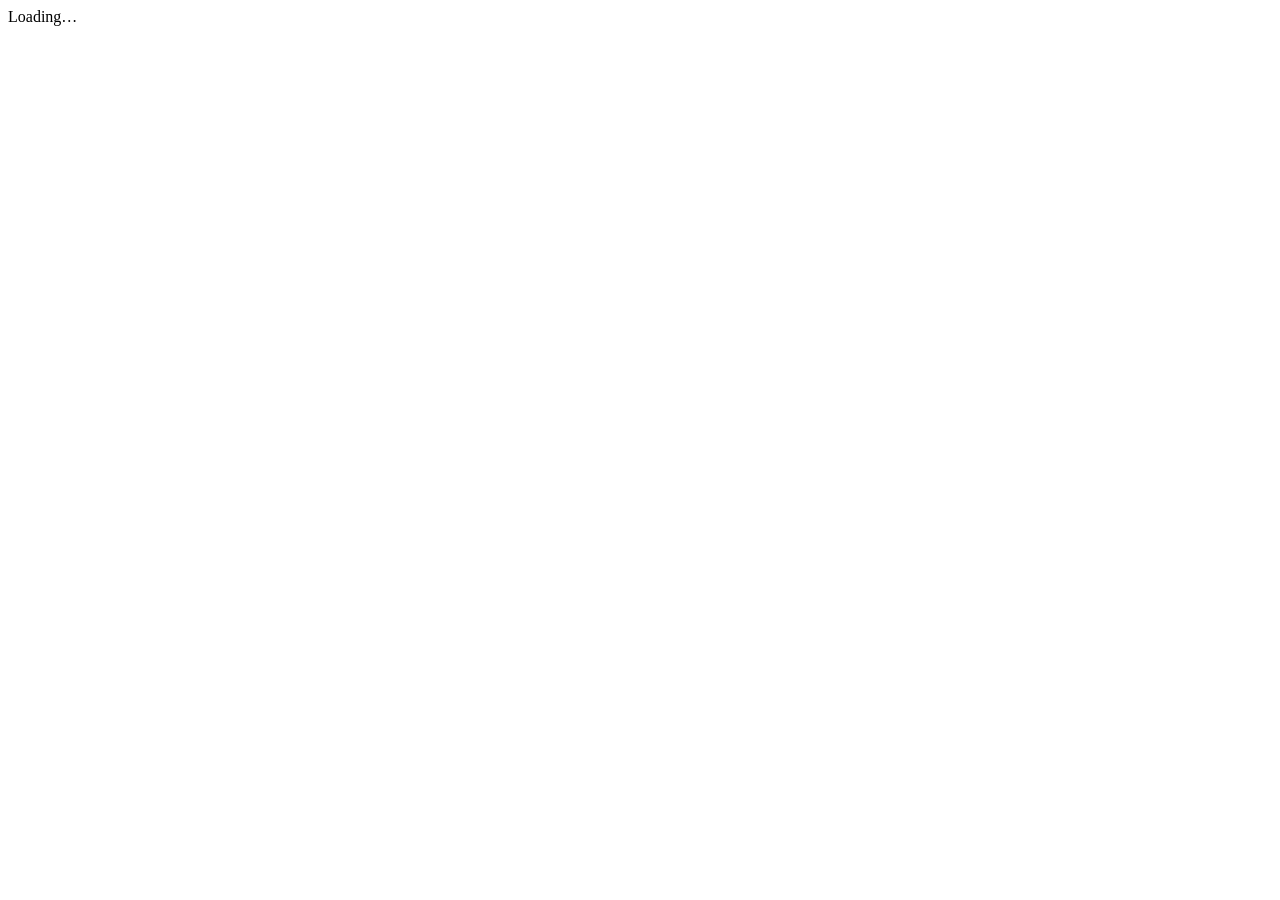
==== stay.html @ 92c52d18 "Add stay page" ====
<!doctype html>
<html lang="en">
<head>
<meta charset="utf-8">
<meta name="viewport" content="width=device-width,initial-scale=1,viewport-fit=cover">
<title>Pinoy BnB Stays</title>
<meta name="theme-color" content="#000000">
<link rel="icon" href="data:image/svg+xml,%3Csvg xmlns='http://www.w3.org/2000/svg' viewBox='0 0 56 52'%3E%3Cpath d='M6 24 L28 8 L50 24 Z' fill='%23D9B45A'/%3E%3Crect x='12' y='24' width='32' height='14' fill='none' stroke='%23D9B45A' stroke-width='3'/%3E%3Cpath d='M15 38 V48 M41 38 V48 M28 38 V48' stroke='%23D9B45A' stroke-width='3'/%3E%3C/svg%3E">
<link rel="preconnect" href="https://fonts.googleapis.com">
<link href="https://fonts.googleapis.com/css2?family=Plus+Jakarta+Sans:wght@400;500;600;700;800&family=Cormorant+Garamond:wght@500;600&display=swap" rel="stylesheet">
<link rel="stylesheet" href="assets/app.css">
</head>
<body>
<div class="dots" aria-hidden="true"></div>
<div class="wrap">
  <div id="hdr"></div>
  <div class="stay" id="stay"><div class="empty">Loading…</div></div>
</div>
<div class="bar" id="bar" hidden></div>
<script src="assets/app.js"></script>
<script>
(function () {
  var S = STAYS, $ = function (id) { return document.getElementById(id); };
  $('hdr').innerHTML = S.header('stays');
  var qs = new URLSearchParams(location.search);
  var st = { s: null, unit: '', ci: qs.get('in') || '', co: qs.get('out') || '', g: Number(qs.get('guests')) || 2, sending: false, done: null };
  var bp = new URLSearchParams();
  ['in', 'out', 'guests'].forEach(function (k) { if (qs.get(k)) bp.set(k, qs.get(k)); });
  var back = './' + (bp.toString() ? '?' + bp : '');

  S.rpc('stays_get', { p_id: qs.get('id') || '' }).then(function (r) {
    if (!r.ok || !r.data) {
      $('stay').innerHTML = '<a class="back" href="./">← All stays</a><div class="empty">' + (r.ok ? 'This stay is no longer listed.' : S.esc(r.error)) + '</div>';
      return;
    }
    st.s = r.data;
    var us = S.units(st.s);
    var fits = us.filter(function (u) { return (Number(u.max) || Number(u.included) || 0) >= st.g; });
    st.unit = (fits[0] || us[0] || {}).key || '';
    if (st.ci && st.ci < S.today()) { st.ci = ''; st.co = ''; }
    document.title = st.s.name + ' · Pinoy BnB Stays';
    page();
  });

  function page() {
    var s = st.s, photos = (s.photos || []).filter(Boolean), us = S.units(s);
    var gal = photos.length
      ? photos.slice(0, 5).map(function (p, i) { return '<button data-ph="' + i + '" aria-label="Open photo ' + (i + 1) + '"><img src="' + S.esc(p) + '" alt="" ' + (i ? 'loading="lazy"' : '') + '></button>'; }).join('') +
        [1, 2, 3, 4].slice(photos.length - 1).map(function (k) { return '<div class="pad">' + S.art(s, k) + '</div>'; }).join('')
      : '<div>' + S.art(s, 0) + '</div><div>' + S.art(s, 1) + '</div><div>' + S.art(s, 2) + '</div><div>' + S.art(s, 3) + '</div><div>' + S.art(s, 1) + '</div>';
    var hl = (s.highlights || []).filter(Boolean);
    var times = [s.checkIn && 'Check-in ' + s.checkIn, s.checkOut && 'Check-out ' + s.checkOut].filter(Boolean).join(' · ');
    $('stay').innerHTML =
      '<a class="back" href="' + back + '">← All stays</a>' +
      '<h1>' + S.esc(s.name) + '</h1>' +
      '<div class="sub"><b>' + S.esc(s.town || '') + '</b>' + (s.address ? '<span>· ' + S.esc(s.address) + '</span>' : '') + (s.direct ? '<span>· Book direct</span>' : '') + '</div>' +
      '<div class="gal" id="gal">' + gal + (photos.length > 1 ? '<button class="more" data-ph="0">Show all ' + photos.length + ' photos</button>' : '') + '</div>' +
      '<div class="cols"><div>' +
        '<div class="sec host"><div class="av">' + S.esc((s.host || s.name || '?').trim().charAt(0).toUpperCase()) + '</div><div><b>Hosted by ' + S.esc(s.host || s.name) + '</b>' +
          '<div class="note">' + S.esc(s.blurb || '') + '</div></div></div>' +
        (s.description ? '<div class="sec"><h2>About this stay</h2><p>' + S.esc(s.description) + '</p></div>' : '') +
        (hl.length ? '<div class="sec"><h2>What this place offers</h2><ul class="hl">' + hl.map(function (h) { return '<li>' + S.esc(h) + '</li>'; }).join('') + '</ul></div>' : '') +
        '<div class="sec"><h2>Choose your ' + (us.length > 1 ? 'room or cabin' : 'stay') + '</h2><div class="units" id="units"></div></div>' +
        '<div class="sec"><h2>Good to know</h2><p>' + S.esc([times, (s.extraFee ? 'Extra guest ' + S.peso(s.extraFee) + ' per night' : ''),
          'Reservation fee ' + (s.feePct === '' || s.feePct == null ? 30 : s.feePct) + '% after the owner confirms', s.houseRules || ''].filter(Boolean).join('\n')) + '</p></div>' +
      '</div><aside class="box" id="box"></aside></div>';
    units(); box();
  }

  function units() {
    var s = st.s;
    $('units').innerHTML = S.units(s).map(function (u) {
      var inc = Number(u.included) || 2, mx = Math.max(inc, Number(u.max) || inc);
      return '<button class="unit" data-u="' + S.esc(u.key) + '" aria-pressed="' + (u.key === st.unit) + '"><span><b>' + S.esc(u.name) + '</b>' +
        '<small>' + inc + ' guests included' + (mx > inc ? ' · up to ' + mx : '') + '</small></span>' +
        '<span class="rt"><b>' + S.peso(u.weekday) + '</b> Sun–Thu' + (Number(u.weekend) && Number(u.weekend) !== Number(u.weekday) ? '<br><b>' + S.peso(u.weekend) + '</b> Fri–Sat' : '') + '</span></button>';
    }).join('') || '<p>Rates coming soon.</p>';
  }
  document.addEventListener('click', function (e) {
    var u = e.target.closest('[data-u]');
    if (u && !st.done) { st.unit = u.dataset.u; clampGuests(); units(); box(); return; }
    var p = e.target.closest('[data-ph]');
    if (p) lightbox(Number(p.dataset.ph));
  });

  function unitObj() { return S.units(st.s).filter(function (u) { return u.key === st.unit; })[0]; }
  function maxG() { var u = unitObj(); if (!u) return 1; var inc = Number(u.included) || 2; return Math.max(inc, Number(u.max) || inc); }
  function clampGuests() { st.g = Math.min(Math.max(1, st.g), maxG()); }

  function box() {
    var s = st.s, el = $('box'), bar = $('bar');
    if (st.done) {
      el.innerHTML = '<div class="done"><div class="tick"><svg width="30" height="30" viewBox="0 0 24 24" fill="none" stroke="#fff" stroke-width="3" aria-hidden="true"><path d="M5 12.5l4.5 4.5L19 7"/></svg></div>' +
        '<h3>Request sent</h3><div class="note">Your reference</div><div class="ref">' + S.esc(st.done.ref) + '</div>' +
        '<p class="note" style="font-size:14px;color:var(--soft)">' + S.esc(s.host || s.name) + ' will text you on <b>' + S.esc(st.done.phone) + '</b> to confirm if your dates are free. ' +
        'No payment yet. Once confirmed, you pay the ' + S.peso(st.done.fee) + ' reservation fee to the owner.</p>' +
        '<a class="btn ghost small" href="./" style="margin-top:10px">Browse more stays</a></div>';
      bar.hidden = true;
      return;
    }
    clampGuests();
    var q = S.quote(s, st.unit, st.ci, st.co, st.g), from = S.fromPrice(s), mx = maxG();
    el.innerHTML =
      '<div class="from">' + (q ? '<b>' + S.peso(q.total) + '</b> for ' + q.nights + (q.nights === 1 ? ' night' : ' nights') : (from ? 'from <b>' + S.peso(from) + '</b> night' : '')) + '</div>' +
      '<div class="fields">' +
        '<label><b>Check-in</b><input type="date" id="ci" min="' + S.today() + '" value="' + st.ci + '"></label>' +
        '<label><b>Check-out</b><input type="date" id="co" min="' + (st.ci ? S.addDays(st.ci, 1) : S.addDays(S.today(), 1)) + '" value="' + st.co + '"></label>' +
        (S.units(s).length > 1 ? '<label class="full"><b>Room or cabin</b><select id="un">' + S.units(s).map(function (u) {
          return '<option value="' + S.esc(u.key) + '"' + (u.key === st.unit ? ' selected' : '') + '>' + S.esc(u.name) + '</option>'; }).join('') + '</select></label>' : '') +
        '<label class="full"><b>Guests</b><span class="step"><span>' + st.g + (st.g === 1 ? ' guest' : ' guests') + ' <small style="color:var(--muted)">(up to ' + mx + ')</small></span>' +
          '<span style="display:flex;gap:8px"><button type="button" id="gm" aria-label="Fewer guests"' + (st.g <= 1 ? ' disabled' : '') + '>−</button>' +
          '<button type="button" id="gp" aria-label="More guests"' + (st.g >= mx ? ' disabled' : '') + '>+</button></span></span></label>' +
      '</div>' +
      (q ? '<div class="quote">' +
          (q.wkN ? '<div><span>' + S.peso(q.wk) + ' × ' + q.wkN + (q.wkN === 1 ? ' night' : ' nights') + (q.weN ? ' (Sun–Thu)' : '') + '</span><span>' + S.peso(q.wk * q.wkN) + '</span></div>' : '') +
          (q.weN ? '<div><span>' + S.peso(q.we) + ' × ' + q.weN + (q.weN === 1 ? ' night' : ' nights') + ' (Fri–Sat)</span><span>' + S.peso(q.we * q.weN) + '</span></div>' : '') +
          (q.extra ? '<div><span>Extra guests: ' + q.extraGuests + ' × ' + S.peso(s.extraFee) + ' × ' + q.nights + '</span><span>' + S.peso(q.extra) + '</span></div>' : '') +
          '<div class="tot"><span>Total</span><span>' + S.peso(q.total) + '</span></div>' +
          '<div class="fee"><span>Reservation fee (' + q.pct + '%)</span><span>' + S.peso(q.fee) + '</span></div></div>'
        : '<p class="note" style="margin:14px 0 0">Pick your dates to see the total.</p>') +
      '<form class="form" id="f" novalidate>' +
        '<label class="in">Your name<input id="nm" autocomplete="name" maxlength="80" required></label>' +
        '<label class="in">Mobile number<input id="ph" type="tel" inputmode="tel" autocomplete="tel" placeholder="0917 123 4567" maxlength="20" required></label>' +
        '<label class="in">Email (optional)<input id="em" type="email" autocomplete="email" maxlength="120"></label>' +
        '<label class="in">Message to the owner (optional)<textarea id="nt" maxlength="500" placeholder="Occasion, arrival time, questions…"></textarea></label>' +
        '<div class="err" id="err" role="alert"></div>' +
        '<button class="btn" id="go" type="submit"' + (st.sending ? ' disabled' : '') + '>' + (st.sending ? 'Sending…' : 'Request to book') + '</button>' +
        '<p class="note" style="margin:0;text-align:center">You won\'t pay anything yet. The owner confirms first.</p>' +
      '</form>';
    restore();
    bar.hidden = false;
    bar.innerHTML = '<div>' + (q ? '<b>' + S.peso(q.total) + '</b> · ' + q.nights + (q.nights === 1 ? ' night' : ' nights') : (from ? 'from <b>' + S.peso(from) + '</b> night' : '')) + '</div>' +
      '<button class="btn small" type="button" id="jump">' + (q ? 'Request to book' : 'Check dates') + '</button>';
  }

  // Keep what the guest typed when the box redraws.
  var typed = {};
  function save() { ['nm', 'ph', 'em', 'nt'].forEach(function (k) { if ($(k)) typed[k] = $(k).value; }); }
  function restore() { ['nm', 'ph', 'em', 'nt'].forEach(function (k) { if ($(k) && typed[k]) $(k).value = typed[k]; }); }
  document.addEventListener('input', function (e) { if (/^(nm|ph|em|nt)$/.test(e.target.id)) save(); });
  document.addEventListener('change', function (e) {
    var id = e.target.id;
    if (id === 'ci') { st.ci = e.target.value; if (st.ci && (!st.co || st.co <= st.ci)) st.co = S.addDays(st.ci, 1); box(); }
    else if (id === 'co') { st.co = e.target.value; box(); }
    else if (id === 'un') { st.unit = e.target.value; units(); box(); }
  });
  document.addEventListener('click', function (e) {
    var id = e.target.closest('button') && e.target.closest('button').id;
    if (id === 'gm') { st.g--; box(); }
    else if (id === 'gp') { st.g++; box(); }
    else if (id === 'jump') { $('box').scrollIntoView({ behavior: 'smooth', block: 'start' }); if (!st.ci) setTimeout(function () { $('ci').focus(); }, 400); }
  });
  document.addEventListener('submit', function (e) {
    if (e.target.id !== 'f') return;
    e.preventDefault(); save();
    var err = function (m) { $('err').textContent = m; };
    if (!st.ci || !st.co) return err('Pick your check-in and check-out dates.');
    if ((typed.nm || '').trim().length < 2) return err('Type your name.');
    var digits = (typed.ph || '').replace(/\D/g, '');
    if (digits.length < 10 || digits.length > 13) return err('Type a valid mobile number, like 0917 123 4567.');
    st.sending = true; box();
    S.rpc('stays_request', { p_data: { listing: st.s.id, unit: st.unit, name: typed.nm.trim(), phone: typed.ph.trim(), email: (typed.em || '').trim(),
      checkIn: st.ci, checkOut: st.co, guests: st.g, note: (typed.nt || '').trim() } }).then(function (r) {
      st.sending = false;
      if (!r.ok) { box(); err(r.error); return; }
      var q = S.quote(st.s, st.unit, st.ci, st.co, st.g);
      st.done = { ref: r.data.ref, phone: typed.ph.trim(), fee: r.data.fee != null ? r.data.fee : (q ? q.fee : 0) };
      box(); $('box').scrollIntoView({ behavior: 'smooth', block: 'center' });
    });
  });

  function lightbox(i) {
    var ps = (st.s.photos || []).filter(Boolean); if (!ps.length) return;
    var d = document.createElement('div'); d.className = 'lb'; d.setAttribute('role', 'dialog'); d.setAttribute('aria-label', 'Photos');
    function show() {
      d.innerHTML = '<img src="' + S.esc(ps[i]) + '" alt="Photo ' + (i + 1) + '"><button class="x" aria-label="Close">✕</button>' +
        (ps.length > 1 ? '<button class="pv" aria-label="Previous">‹</button><button class="nx" aria-label="Next">›</button>' : '') + '<div class="ct">' + (i + 1) + ' / ' + ps.length + '</div>';
    }
    function close() { d.remove(); document.removeEventListener('keydown', key); }
    function key(e) { if (e.key === 'Escape') close(); if (e.key === 'ArrowRight') { i = (i + 1) % ps.length; show(); } if (e.key === 'ArrowLeft') { i = (i - 1 + ps.length) % ps.length; show(); } }
    d.addEventListener('click', function (e) {
      if (e.target.closest('.x') || e.target === d) close();
      else if (e.target.closest('.nx')) { i = (i + 1) % ps.length; show(); }
      else if (e.target.closest('.pv')) { i = (i - 1 + ps.length) % ps.length; show(); }
    });
    var x0 = null;
    d.addEventListener('touchstart', function (e) { x0 = e.touches[0].clientX; }, { passive: true });
    d.addEventListener('touchend', function (e) { if (x0 == null) return; var dx = e.changedTouches[0].clientX - x0; if (Math.abs(dx) > 40) { i = (i + (dx < 0 ? 1 : -1) + ps.length) % ps.length; show(); } x0 = null; });
    document.addEventListener('keydown', key);
    show(); document.body.appendChild(d); d.querySelector('.x').focus();
  }
})();
</script>
</body>
</html>
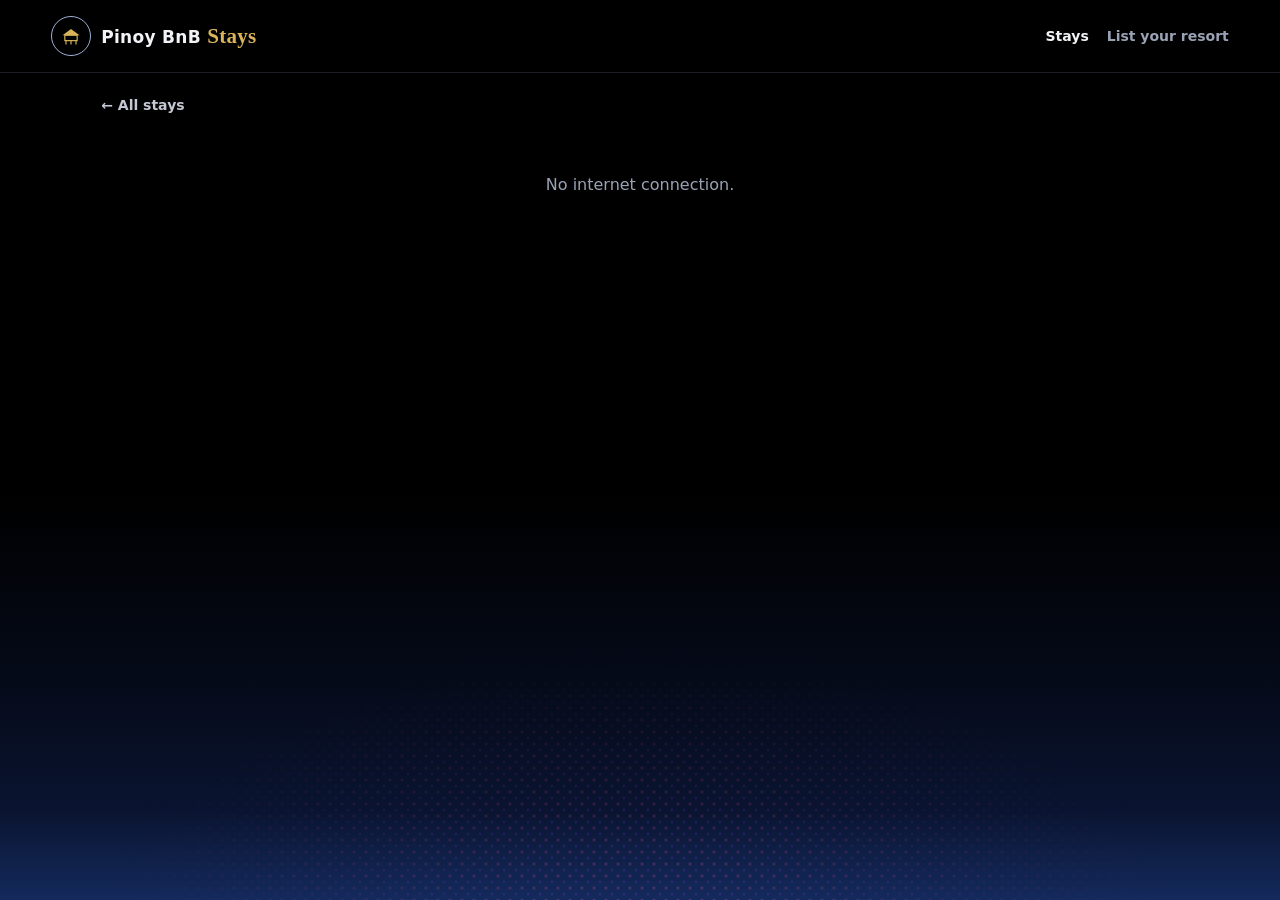
==== commit 69226d14: "Stay page: CBTG prices from the server and discount codes" ====
--- a/stay.html
+++ b/stay.html
@@ -23,7 +23,8 @@
   var S = STAYS, $ = function (id) { return document.getElementById(id); };
   $('hdr').innerHTML = S.header('stays');
   var qs = new URLSearchParams(location.search);
-  var st = { s: null, unit: '', ci: qs.get('in') || '', co: qs.get('out') || '', g: Number(qs.get('guests')) || 2, sending: false, done: null };
+  var st = { s: null, unit: '', ci: qs.get('in') || '', co: qs.get('out') || '', g: Number(qs.get('guests')) || 2, sending: false, done: null,
+    code: '', sq: null, sqKey: '', sqWant: '', codeErr: '' };
   var bp = new URLSearchParams();
   ['in', 'out', 'guests'].forEach(function (k) { if (qs.get(k)) bp.set(k, qs.get(k)); });
   var back = './' + (bp.toString() ? '?' + bp : '');
@@ -87,6 +88,28 @@
   function maxG() { var u = unitObj(); if (!u) return 1; var inc = Number(u.included) || 2; return Math.max(inc, Number(u.max) || inc); }
   function clampGuests() { st.g = Math.min(Math.max(1, st.g), maxG()); }
 
+  // CBTG (book direct): prices and discount codes come from the server (same as the CBTG website).
+  function qKey() { return [st.unit, st.ci, st.co, st.g, st.code.toUpperCase()].join('|'); }
+  function requote() {
+    var k = qKey();
+    if (!st.ci || !st.co || st.co <= st.ci || st.sqWant === k) return;
+    st.sqWant = k;
+    S.rpc('cbtg_quote', { p_option: st.unit, p_in: st.ci, p_out: st.co, p_guests: st.g, p_code: st.code }).then(function (r) {
+      if (st.sqWant !== k) return;
+      var d = r.ok ? r.data : null;
+      st.sqKey = k;
+      st.codeErr = d && d.codeError ? d.codeError : '';
+      st.sq = d && !d.error && d.total != null ? { rooms: +d.rooms, extra: +d.extra, total: +d.total, fee: +d.fee, pct: 30, nights: S.nights(st.ci, st.co),
+        discount: +d.discount || 0, code: d.code || '', dpct: d.pct || 0, fullTotal: +d.fullTotal || 0 } : null;
+      if (!st.done && !st.sending) box();
+    });
+  }
+  function curQuote() {
+    if (!st.s.direct) return S.quote(st.s, st.unit, st.ci, st.co, st.g);
+    if (st.sqKey !== qKey()) { requote(); return null; }
+    return st.sq;
+  }
+
   function box() {
     var s = st.s, el = $('box'), bar = $('bar');
     if (st.done) {
@@ -99,7 +122,7 @@
       return;
     }
     clampGuests();
-    var q = S.quote(s, st.unit, st.ci, st.co, st.g), from = S.fromPrice(s), mx = maxG();
+    var q = curQuote(), from = S.fromPrice(s), mx = maxG();
     el.innerHTML =
       '<div class="from">' + (q ? '<b>' + S.peso(q.total) + '</b> for ' + q.nights + (q.nights === 1 ? ' night' : ' nights') : (from ? 'from <b>' + S.peso(from) + '</b> night' : '')) + '</div>' +
       '<div class="fields">' +
@@ -111,18 +134,26 @@
           '<span style="display:flex;gap:8px"><button type="button" id="gm" aria-label="Fewer guests"' + (st.g <= 1 ? ' disabled' : '') + '>−</button>' +
           '<button type="button" id="gp" aria-label="More guests"' + (st.g >= mx ? ' disabled' : '') + '>+</button></span></span></label>' +
       '</div>' +
-      (q ? '<div class="quote">' +
+      (q && s.direct ? '<div class="quote">' +
+          '<div><span>Rooms · ' + q.nights + (q.nights === 1 ? ' night' : ' nights') + '</span><span>' + S.peso(q.rooms) + '</span></div>' +
+          (q.extra ? '<div><span>Extra guests</span><span>' + S.peso(q.extra) + '</span></div>' : '') +
+          (q.discount ? '<div style="color:var(--ok)"><span>Discount ' + S.esc(q.code) + ' (' + q.dpct + '%)</span><span>−' + S.peso(q.discount) + '</span></div>' : '') +
+          '<div class="tot"><span>Total</span><span>' + S.peso(q.total) + '</span></div>' +
+          '<div class="fee"><span>Reservation fee (30%)</span><span>' + S.peso(q.fee) + '</span></div></div>'
+      : q ? '<div class="quote">' +
           (q.wkN ? '<div><span>' + S.peso(q.wk) + ' × ' + q.wkN + (q.wkN === 1 ? ' night' : ' nights') + (q.weN ? ' (Sun–Thu)' : '') + '</span><span>' + S.peso(q.wk * q.wkN) + '</span></div>' : '') +
           (q.weN ? '<div><span>' + S.peso(q.we) + ' × ' + q.weN + (q.weN === 1 ? ' night' : ' nights') + ' (Fri–Sat)</span><span>' + S.peso(q.we * q.weN) + '</span></div>' : '') +
           (q.extra ? '<div><span>Extra guests: ' + q.extraGuests + ' × ' + S.peso(s.extraFee) + ' × ' + q.nights + '</span><span>' + S.peso(q.extra) + '</span></div>' : '') +
           '<div class="tot"><span>Total</span><span>' + S.peso(q.total) + '</span></div>' +
           '<div class="fee"><span>Reservation fee (' + q.pct + '%)</span><span>' + S.peso(q.fee) + '</span></div></div>'
-        : '<p class="note" style="margin:14px 0 0">Pick your dates to see the total.</p>') +
+        : '<p class="note" style="margin:14px 0 0">' + (s.direct && st.ci && st.co ? 'Checking the price…' : 'Pick your dates to see the total.') + '</p>') +
       '<form class="form" id="f" novalidate>' +
         '<label class="in">Your name<input id="nm" autocomplete="name" maxlength="80" required></label>' +
         '<label class="in">Mobile number<input id="ph" type="tel" inputmode="tel" autocomplete="tel" placeholder="0917 123 4567" maxlength="20" required></label>' +
         '<label class="in">Email (optional)<input id="em" type="email" autocomplete="email" maxlength="120"></label>' +
         '<label class="in">Message to the owner (optional)<textarea id="nt" maxlength="500" placeholder="Occasion, arrival time, questions…"></textarea></label>' +
+        (s.direct ? '<label class="in">Discount code (optional)<input id="cd" maxlength="20" autocapitalize="characters" autocomplete="off" value="' + S.esc(st.code) + '"></label>' +
+          (st.codeErr ? '<div class="err" style="margin-top:-4px">' + S.esc(st.codeErr) + '</div>' : '') : '') +
         '<div class="err" id="err" role="alert"></div>' +
         '<button class="btn" id="go" type="submit"' + (st.sending ? ' disabled' : '') + '>' + (st.sending ? 'Sending…' : 'Request to book') + '</button>' +
         '<p class="note" style="margin:0;text-align:center">You won\'t pay anything yet. The owner confirms first.</p>' +
@@ -143,6 +174,7 @@
     if (id === 'ci') { st.ci = e.target.value; if (st.ci && (!st.co || st.co <= st.ci)) st.co = S.addDays(st.ci, 1); box(); }
     else if (id === 'co') { st.co = e.target.value; box(); }
     else if (id === 'un') { st.unit = e.target.value; units(); box(); }
+    else if (id === 'cd') { st.code = e.target.value.trim(); box(); }
   });
   document.addEventListener('click', function (e) {
     var id = e.target.closest('button') && e.target.closest('button').id;
@@ -158,12 +190,14 @@
     if ((typed.nm || '').trim().length < 2) return err('Type your name.');
     var digits = (typed.ph || '').replace(/\D/g, '');
     if (digits.length < 10 || digits.length > 13) return err('Type a valid mobile number, like 0917 123 4567.');
+    if (st.s.direct && $('cd') && $('cd').value.trim() !== st.code) { st.code = $('cd').value.trim(); box(); return; }
+    if (st.s.direct && st.codeErr) return err(st.codeErr);
     st.sending = true; box();
     S.rpc('stays_request', { p_data: { listing: st.s.id, unit: st.unit, name: typed.nm.trim(), phone: typed.ph.trim(), email: (typed.em || '').trim(),
-      checkIn: st.ci, checkOut: st.co, guests: st.g, note: (typed.nt || '').trim() } }).then(function (r) {
+      checkIn: st.ci, checkOut: st.co, guests: st.g, note: (typed.nt || '').trim(), code: st.s.direct ? st.code : '' } }).then(function (r) {
       st.sending = false;
       if (!r.ok) { box(); err(r.error); return; }
-      var q = S.quote(st.s, st.unit, st.ci, st.co, st.g);
+      var q = curQuote();
       st.done = { ref: r.data.ref, phone: typed.ph.trim(), fee: r.data.fee != null ? r.data.fee : (q ? q.fee : 0) };
       box(); $('box').scrollIntoView({ behavior: 'smooth', block: 'center' });
     });
--- a/assets/app.css
+++ b/assets/app.css
@@ -0,0 +1,172 @@
+/* Pinoy BnB Stays · Midnight style */
+:root{
+  --bg:#000;--panel:#12151C;--card:#1C1F26;--line:#2C313C;--line2:#1C1F26;
+  --text:#F2F3F7;--muted:#9AA3B5;--soft:#C3C8D4;--link:#AFC0FF;--town:#9DB4F0;
+  --gold:#D9B45A;--royal:#2B3F9E;--violet:#6A3DD8;--pink:#E0479F;--ok:#4ADE80;--bad:#FF8A8A;
+  --grad:linear-gradient(90deg,#6A3DD8 0%,#2B3F9E 100%);
+  --serif:'Cormorant Garamond',Georgia,serif;
+  --pad:clamp(16px,4vw,56px);
+}
+*{box-sizing:border-box}
+html{-webkit-text-size-adjust:100%}
+body{margin:0;min-height:100vh;font-family:'Plus Jakarta Sans',system-ui,sans-serif;color:var(--text);
+  background:linear-gradient(180deg,#000 0%,#000 55%,#050A18 75%,#0A1430 90%,#142A5C 100%) fixed;background-color:#000}
+a{color:var(--link)}a:hover{color:#fff}
+button,input,select,textarea{font:inherit;color:inherit}
+img{display:block;max-width:100%}
+.sr{position:absolute;width:1px;height:1px;overflow:hidden;clip:rect(0 0 0 0)}
+.dots{position:fixed;left:0;right:0;bottom:0;height:46vh;pointer-events:none;z-index:0;opacity:.28;
+  background-image:radial-gradient(circle,rgba(224,71,159,.85) 1.3px,transparent 1.9px),radial-gradient(circle,rgba(106,61,216,.85) 1.2px,transparent 1.8px);
+  background-size:12px 12px,12px 12px;background-position:0 0,6px 6px;
+  -webkit-mask-image:radial-gradient(ellipse 60% 90% at 50% 100%,#000 10%,transparent 70%);mask-image:radial-gradient(ellipse 60% 90% at 50% 100%,#000 10%,transparent 70%);
+  animation:breathe 7s ease-in-out infinite}
+@keyframes breathe{0%,100%{opacity:.18;transform:scaleY(.94)}50%{opacity:.34;transform:scaleY(1.04)}}
+@media (prefers-reduced-motion:reduce){.dots{animation:none}}
+.wrap{position:relative;z-index:1}
+
+/* header */
+.top{display:flex;align-items:center;justify-content:space-between;gap:12px;padding:16px var(--pad);border-bottom:1px solid var(--line2)}
+.brand{display:flex;align-items:center;gap:10px;text-decoration:none;color:var(--text)}
+.brand .ring{width:40px;height:40px;border-radius:50%;border:1.5px solid #9FB0D8;display:flex;align-items:center;justify-content:center;flex:none}
+.brand strong{font-size:17px;letter-spacing:.3px;white-space:nowrap}
+.brand em{font-style:normal;font-family:var(--serif);font-weight:600;font-size:21px;color:var(--gold)}
+.top nav{display:flex;gap:18px;align-items:center}
+.top nav a{font-size:14px;font-weight:700;color:var(--text);text-decoration:none}
+.top nav a.dim{color:var(--muted)}
+@media (max-width:640px){.top nav a.hide-s{display:none}}
+
+/* search */
+.search{display:flex;align-items:center;margin:18px auto 0;max-width:860px;min-height:64px;border-radius:32px;background:var(--card);border:1px solid var(--line);box-shadow:0 14px 36px rgba(0,0,0,.55);padding:0 8px 0 0}
+.search label{flex:1;display:flex;flex-direction:column;padding:10px 22px;min-width:0;cursor:text}
+.search label+label{border-left:1px solid var(--line)}
+.search b{font-size:12px;font-weight:800}
+.search input{border:none;background:transparent;outline:none;font-size:14px;color:var(--soft);padding:2px 0;width:100%;color-scheme:dark}
+.search input::placeholder{color:var(--muted)}
+.btn{height:48px;padding:0 22px;border-radius:24px;border:none;background:var(--grad);color:#fff;font-weight:800;font-size:15px;display:inline-flex;align-items:center;justify-content:center;gap:8px;cursor:pointer;text-decoration:none}
+.btn:hover{filter:brightness(1.12);color:#fff}
+.btn:disabled{opacity:.55;cursor:default;filter:none}
+.btn.light{background:var(--text);color:#0B0F1C}
+.btn.ghost{background:transparent;border:1px solid var(--line);color:var(--text)}
+.btn.small{height:38px;padding:0 16px;font-size:14px}
+.search .mob{display:none}
+@media (max-width:760px){
+  .search{flex-wrap:wrap;border-radius:24px;padding:6px}
+  .search label{flex:1 1 45%;padding:8px 14px}
+  .search label.where{flex-basis:100%}
+  .search label+label{border-left:none}
+  .search label.where{border-bottom:1px solid var(--line)}
+  .search .btn{flex-basis:100%;margin-top:6px}
+}
+
+/* tabs */
+.tabs{display:flex;gap:30px;padding:16px var(--pad) 0;border-bottom:1px solid var(--line2);overflow-x:auto;scrollbar-width:none}
+.tabs::-webkit-scrollbar{display:none}
+.tabs button{flex:none;padding:6px 0 14px;border:none;background:transparent;font-size:14px;font-weight:600;color:var(--muted);border-bottom:2px solid transparent;cursor:pointer}
+.tabs button[aria-selected=true]{font-weight:800;color:#fff;border-bottom-color:#fff}
+
+/* grid */
+main{padding:24px var(--pad) 48px}
+.head{display:flex;justify-content:space-between;align-items:baseline;gap:12px;flex-wrap:wrap;margin-bottom:18px}
+h1{margin:0;font-family:var(--serif);font-weight:600;font-size:clamp(28px,4vw,40px);color:#fff;line-height:1.1}
+.head span{font-size:14px;color:var(--muted)}
+.grid{display:grid;grid-template-columns:repeat(4,minmax(0,1fr));gap:28px 22px}
+@media (max-width:1180px){.grid{grid-template-columns:repeat(3,minmax(0,1fr))}}
+@media (max-width:860px){.grid{grid-template-columns:repeat(2,minmax(0,1fr));gap:22px 14px}}
+@media (max-width:520px){.grid{grid-template-columns:1fr}}
+.card{display:flex;flex-direction:column;gap:10px;text-decoration:none;color:var(--text)}
+.card:hover{color:var(--text)}
+.ph{position:relative;aspect-ratio:1/.95;border-radius:20px;overflow:hidden;background:#0A1430}
+.ph img{width:100%;height:100%;object-fit:cover;transition:transform .5s}
+.card:hover .ph img{transform:scale(1.04)}
+.ph svg.art,.gal svg.art,.li .th svg.art{position:absolute;inset:0;width:100%;height:100%}
+.badge{position:absolute;top:12px;left:12px;padding:5px 10px;border-radius:12px;background:rgba(255,255,255,.94);color:#0B0F1C;font-size:12px;font-weight:800}
+.card .l1{display:flex;justify-content:space-between;gap:8px}
+.card .l1 strong{font-size:15px;white-space:nowrap;overflow:hidden;text-overflow:ellipsis}
+.card .l1 span{flex:none;font-size:13px;font-weight:700;color:var(--town)}
+.card .bl{font-size:13px;color:var(--muted)}
+.card .pr{font-size:14px;color:var(--soft)}
+.card .pr b{color:#fff}
+.empty{padding:48px 0;text-align:center;color:var(--muted)}
+.skel .ph{animation:pulse 1.4s ease-in-out infinite}
+@keyframes pulse{50%{opacity:.5}}
+.owner{margin-top:36px;padding:26px 30px;border-radius:24px;background:rgba(28,31,38,.85);border:1px solid var(--line);display:flex;align-items:center;justify-content:space-between;gap:20px;flex-wrap:wrap}
+.owner strong{display:block;font-family:var(--serif);font-weight:600;font-size:28px;color:#fff}
+.owner span{font-size:14px;color:var(--soft)}
+footer{padding:24px var(--pad) 40px;color:var(--muted);font-size:13px;display:flex;justify-content:space-between;flex-wrap:wrap;gap:10px;border-top:1px solid var(--line2)}
+
+/* stay page */
+.stay{max-width:1180px;margin:0 auto;padding:22px var(--pad) 120px}
+.back{display:inline-flex;align-items:center;gap:6px;font-size:14px;font-weight:700;text-decoration:none;color:var(--soft);margin-bottom:14px}
+.stay h1{font-size:clamp(30px,4.4vw,44px)}
+.sub{margin:6px 0 18px;color:var(--muted);font-size:14px;display:flex;gap:8px;flex-wrap:wrap}
+.sub b{color:var(--town)}
+.gal{display:grid;grid-template-columns:2fr 1fr 1fr;grid-template-rows:1fr 1fr;gap:8px;height:clamp(260px,42vw,460px);border-radius:24px;overflow:hidden}
+.gal>*{position:relative;background:#0A1430;overflow:hidden;border:none;padding:0;cursor:zoom-in}
+.gal>*:first-child{grid-row:span 2}
+.gal img{width:100%;height:100%;object-fit:cover}
+.gal .more{position:absolute;right:12px;bottom:12px;padding:8px 14px;border-radius:12px;background:rgba(255,255,255,.94);color:#0B0F1C;font-size:13px;font-weight:800;cursor:pointer;border:none}
+@media (max-width:760px){
+  .gal{display:flex;overflow-x:auto;scroll-snap-type:x mandatory;height:auto;border-radius:18px;gap:0;margin:0 calc(-1 * var(--pad))}
+  .gal>*{flex:0 0 100%;aspect-ratio:4/3;scroll-snap-align:start}
+  .gal .more,.gal .pad{display:none}
+}
+.cols{display:grid;grid-template-columns:minmax(0,1fr) 380px;gap:48px;margin-top:28px;align-items:start}
+@media (max-width:960px){.cols{grid-template-columns:1fr;gap:28px}}
+.sec{padding:22px 0;border-bottom:1px solid var(--line2)}
+.sec:first-child{padding-top:0}
+.sec h2{margin:0 0 12px;font-size:19px}
+.sec p{margin:0;color:var(--soft);line-height:1.65;white-space:pre-line}
+.host{display:flex;align-items:center;gap:14px}
+.host .av{width:52px;height:52px;border-radius:50%;background:var(--grad);display:flex;align-items:center;justify-content:center;font-weight:800;font-size:20px;flex:none}
+.hl{display:grid;grid-template-columns:repeat(2,minmax(0,1fr));gap:10px 18px;margin:0;padding:0;list-style:none}
+.hl li{display:flex;gap:10px;align-items:flex-start;color:var(--soft);font-size:14px}
+.hl li:before{content:'';flex:none;width:8px;height:8px;border-radius:4px;margin-top:6px;background:var(--gold)}
+@media (max-width:520px){.hl{grid-template-columns:1fr}}
+.units{display:grid;gap:10px}
+.unit{display:flex;justify-content:space-between;gap:12px;padding:14px 16px;border-radius:16px;background:var(--panel);border:1px solid var(--line);cursor:pointer;text-align:left;width:100%}
+.unit[aria-pressed=true]{border-color:#7B8CFF;box-shadow:0 0 0 1px #7B8CFF inset}
+.unit b{display:block;font-size:15px}
+.unit small{color:var(--muted);font-size:13px}
+.unit .rt{text-align:right;flex:none;font-size:13px;color:var(--soft)}
+.unit .rt b{color:#fff}
+.box{position:sticky;top:18px;padding:22px;border-radius:24px;background:rgba(18,21,28,.96);border:1px solid var(--line);box-shadow:0 18px 50px rgba(0,0,0,.6)}
+.box .from{font-size:14px;color:var(--soft);margin-bottom:14px}
+.box .from b{font-size:22px;color:#fff}
+.fields{display:grid;grid-template-columns:1fr 1fr;border:1px solid var(--line);border-radius:14px;overflow:hidden}
+.fields label{display:flex;flex-direction:column;padding:9px 12px;gap:2px;min-width:0}
+.fields label.full{grid-column:span 2;border-top:1px solid var(--line)}
+.fields label+label:not(.full){border-left:1px solid var(--line)}
+.fields b{font-size:11px;font-weight:800;letter-spacing:.3px;text-transform:uppercase}
+.fields input,.fields select{border:none;background:transparent;outline:none;font-size:14px;color:var(--soft);padding:0;width:100%;color-scheme:dark}
+.fields select option{background:#12151C}
+.step{display:flex;align-items:center;justify-content:space-between}
+.step button{width:32px;height:32px;border-radius:16px;border:1px solid var(--line);background:transparent;cursor:pointer;font-size:18px;line-height:1}
+.step button:disabled{opacity:.35}
+.quote{margin:16px 0 4px;display:grid;gap:8px;font-size:14px;color:var(--soft)}
+.quote div{display:flex;justify-content:space-between;gap:10px}
+.quote .tot{padding-top:10px;border-top:1px solid var(--line);color:#fff;font-weight:800}
+.quote .fee{color:var(--gold);font-weight:700}
+.note{font-size:12.5px;color:var(--muted);line-height:1.5}
+.form{display:grid;gap:10px;margin-top:14px}
+.in{display:flex;flex-direction:column;gap:5px;font-size:12px;font-weight:800}
+.in input,.in textarea,.in select{border:1px solid var(--line);border-radius:12px;background:#0B0E14;padding:11px 12px;font-size:15px;font-weight:500;color:var(--text);outline:none;color-scheme:dark;width:100%}
+.in input:focus,.in textarea:focus,.in select:focus{border-color:#7B8CFF}
+.in textarea{resize:vertical;min-height:70px}
+.err{color:var(--bad);font-size:13.5px;font-weight:600;min-height:1em}
+.done{text-align:center;padding:10px 0}
+.done .tick{width:64px;height:64px;border-radius:50%;margin:0 auto 12px;background:var(--grad);display:flex;align-items:center;justify-content:center}
+.done h3{margin:0 0 6px;font-family:var(--serif);font-size:30px;font-weight:600}
+.done .ref{display:inline-block;margin:10px 0;padding:8px 16px;border-radius:12px;background:var(--card);border:1px solid var(--line);font-size:22px;font-weight:800;letter-spacing:3px}
+.bar{display:none}
+.bar[hidden]{display:none!important}
+@media (max-width:960px){
+  .box{position:static}
+  .bar{display:flex;position:fixed;left:0;right:0;bottom:0;z-index:5;align-items:center;justify-content:space-between;gap:12px;padding:12px var(--pad) calc(12px + env(safe-area-inset-bottom));background:rgba(10,12,18,.97);border-top:1px solid var(--line);backdrop-filter:blur(8px)}
+  .bar div{font-size:13px;color:var(--soft)}
+  .bar b{font-size:17px;color:#fff}
+}
+.lb{position:fixed;inset:0;z-index:20;background:rgba(0,0,0,.94);display:flex;align-items:center;justify-content:center}
+.lb img{max-width:94vw;max-height:86vh;border-radius:12px}
+.lb button{position:absolute;width:48px;height:48px;border-radius:24px;border:1px solid var(--line);background:rgba(18,21,28,.9);cursor:pointer;font-size:20px}
+.lb .x{top:16px;right:16px}.lb .pv{left:16px;top:50%}.lb .nx{right:16px;top:50%}
+.lb .ct{position:absolute;bottom:18px;left:0;right:0;text-align:center;color:var(--muted);font-size:13px}
